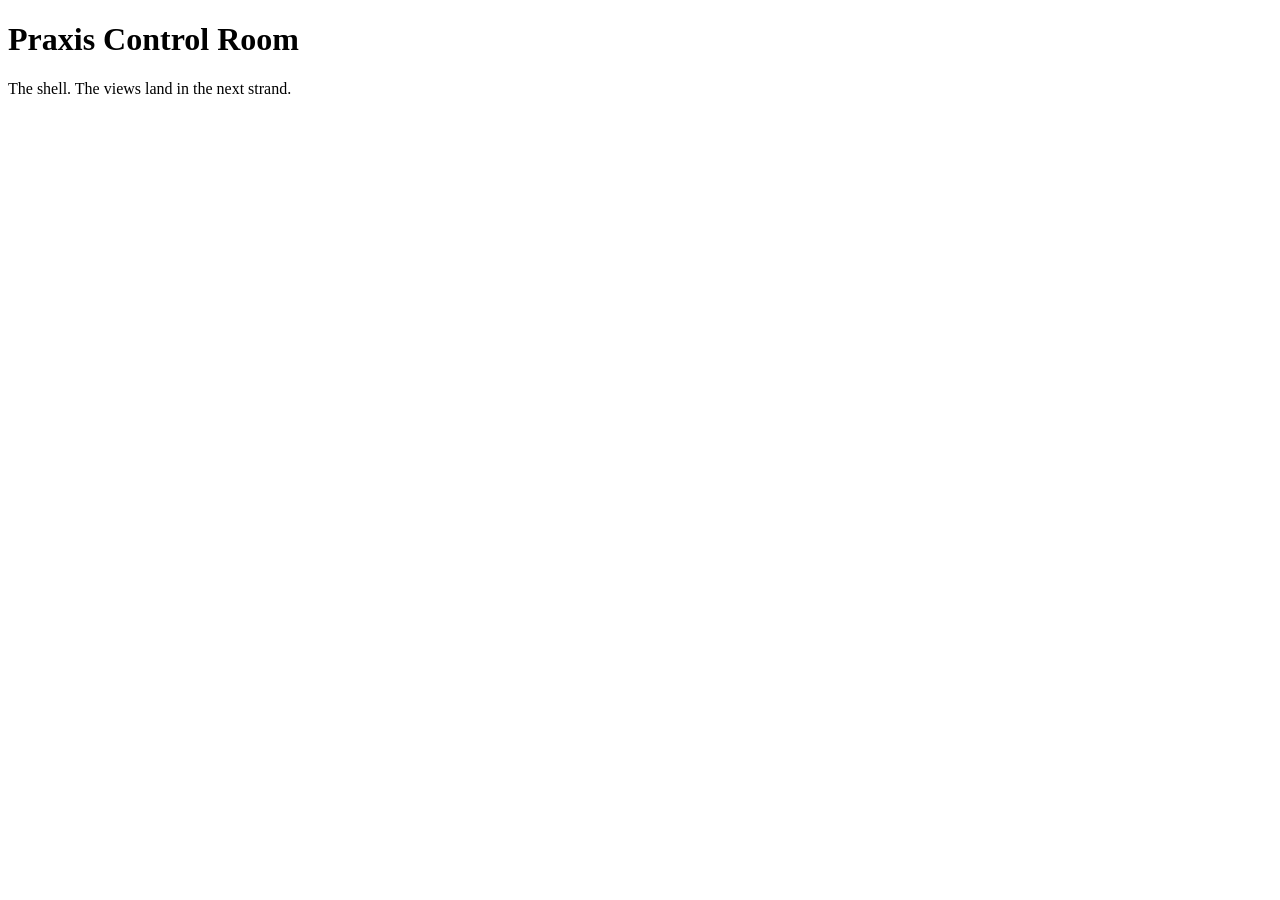
==== praxis/web/static/app.html @ a652f807 "feat: serve a read-only json api over the store Eleven GET routes, each a store read plus a conversi" ====
<!doctype html>
<html lang="en">
  <head>
    <meta charset="utf-8" />
    <meta name="viewport" content="width=device-width, initial-scale=1" />
    <title>Praxis Control Room</title>
  </head>
  <body>
    <h1>Praxis Control Room</h1>
    <p>The shell. The views land in the next strand.</p>
  </body>
</html>
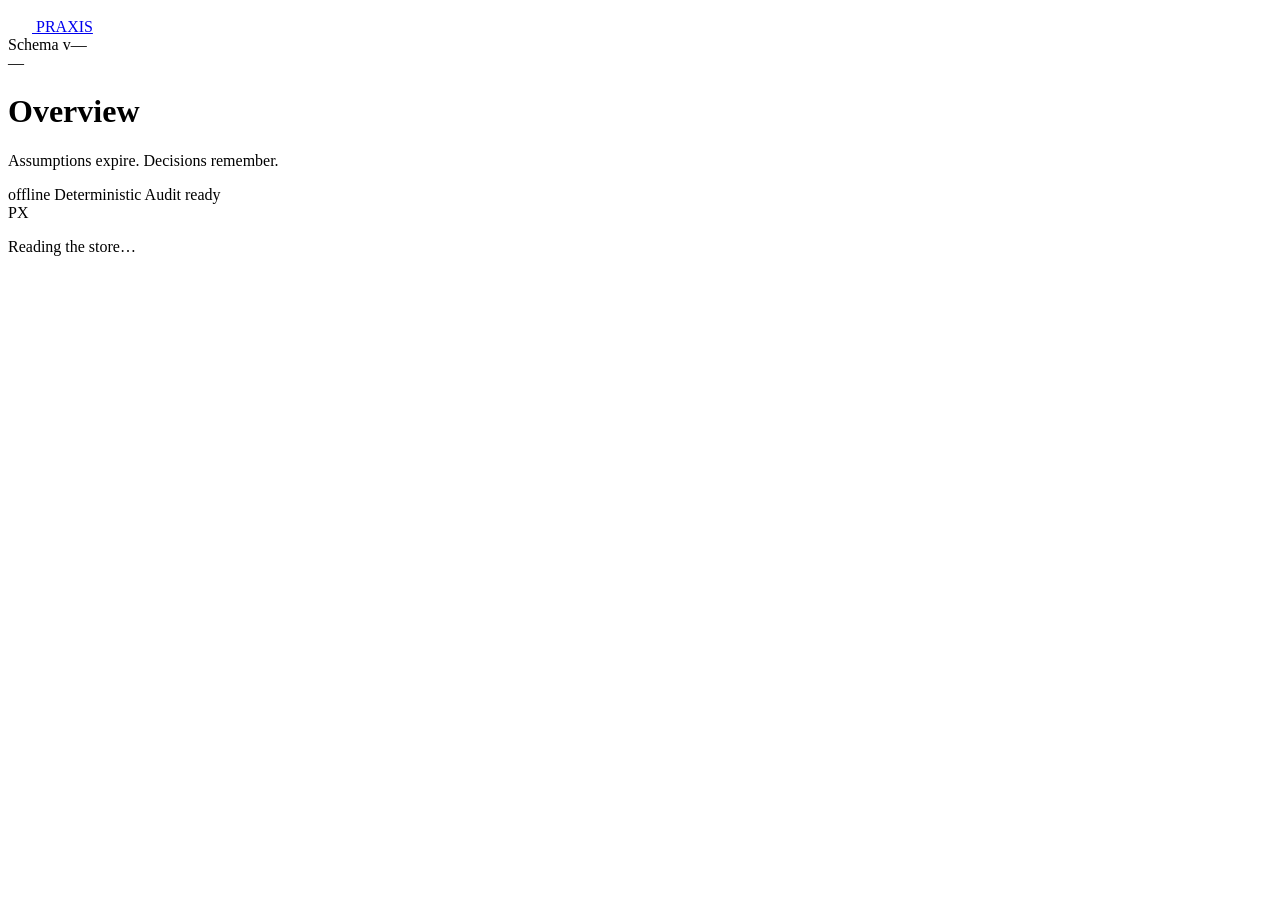
==== commit 3e0a6574: "feat: build the dashboard shell, rail and status chips Follows docs/assets/phase-11-praxis-dashboard" ====
--- a/praxis/web/static/app.html
+++ b/praxis/web/static/app.html
@@ -4,9 +4,54 @@
     <meta charset="utf-8" />
     <meta name="viewport" content="width=device-width, initial-scale=1" />
     <title>Praxis Control Room</title>
+    <link rel="stylesheet" href="/static/praxis.css" />
+    <link rel="stylesheet" href="/static/app.css" />
   </head>
   <body>
-    <h1>Praxis Control Room</h1>
-    <p>The shell. The views land in the next strand.</p>
+    <div class="app">
+      <aside class="rail">
+        <div class="rail-head">
+          <a class="wordmark" href="/">
+            <svg width="24" height="24" viewBox="0 0 26 26" fill="none" aria-hidden="true">
+              <circle cx="7" cy="7" r="3.4" stroke="var(--teal)" stroke-width="1.5" />
+              <circle cx="19" cy="12" r="3.4" stroke="var(--blue)" stroke-width="1.5" />
+              <circle cx="8" cy="19.5" r="3.4" stroke="var(--violet)" stroke-width="1.5" />
+              <path
+                d="M10 8.6 15.8 11M9.4 10.2 8.2 16.2M11 18.4 16.4 14.2"
+                stroke="var(--line-strong)"
+                stroke-width="1.4"
+              />
+            </svg>
+            PRAXIS
+          </a>
+        </div>
+        <nav id="nav"></nav>
+        <div class="rail-foot">
+          <div>Schema v<span id="schema">—</span></div>
+          <div id="counts">—</div>
+        </div>
+      </aside>
+
+      <div class="main">
+        <header class="top">
+          <div>
+            <h1 id="view-title">Overview</h1>
+            <p class="sub">Assumptions expire. Decisions remember.</p>
+          </div>
+          <div class="chips">
+            <span class="chip"><span class="dot"></span><span id="provider">offline</span></span>
+            <span class="chip chip-teal"><span class="dot"></span>Deterministic</span>
+            <span class="chip chip-blue">Audit ready</span>
+          </div>
+          <div class="avatar" title="Seeded by praxis demo seed">PX</div>
+        </header>
+        <main class="view" id="view">
+          <p class="loading">Reading the store…</p>
+        </main>
+      </div>
+    </div>
+
+    <script src="/static/charts.js"></script>
+    <script src="/static/app.js"></script>
   </body>
 </html>
